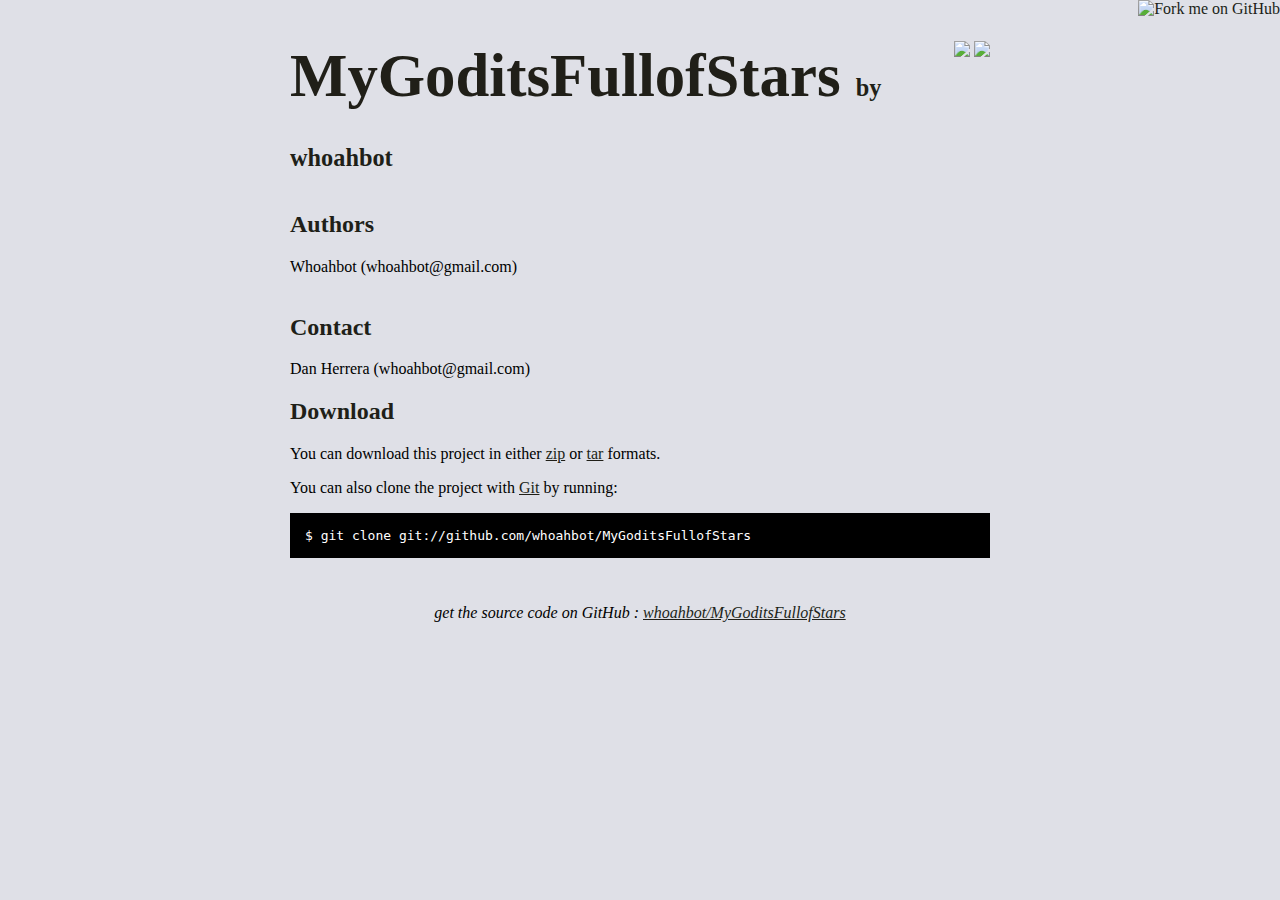
==== index.html @ fb3bf056 "github generated gh-pages branch" ====
<!DOCTYPE html PUBLIC "-//W3C//DTD XHTML 1.0 Strict//EN"
	"http://www.w3.org/TR/xhtml1/DTD/xhtml1-strict.dtd">

<html xmlns="http://www.w3.org/1999/xhtml" xml:lang="en" lang="en">
<head>
	<meta http-equiv="Content-Type" content="text/html; charset=utf-8"/>

	<title>whoahbot/MyGoditsFullofStars @ GitHub</title>
	
	<style type="text/css">
		body {
  		margin-top: 1.0em;
  		background-color: #dfe0e7;
		  font-family: "Helvetica,Arial,FreeSans";
  		color: #000000;
    }
    #container {
      margin: 0 auto;
      width: 700px;
    }
		h1 { font-size: 3.8em; color: #201f18; margin-bottom: 3px; }
		h1 .small { font-size: 0.4em; }
		h1 a { text-decoration: none }
		h2 { font-size: 1.5em; color: #201f18; }
    h3 { text-align: center; color: #201f18; }
    a { color: #201f18; }
    .description { font-size: 1.2em; margin-bottom: 30px; margin-top: 30px; font-style: italic;}
    .download { float: right; }
		pre { background: #000; color: #fff; padding: 15px;}
    hr { border: 0; width: 80%; border-bottom: 1px solid #aaa}
    .footer { text-align:center; padding-top:30px; font-style: italic; }
	</style>
	
</head>

<body>
  <a href="http://github.com/whoahbot/MyGoditsFullofStars"><img style="position: absolute; top: 0; right: 0; border: 0;" src="http://s3.amazonaws.com/github/ribbons/forkme_right_darkblue_121621.png" alt="Fork me on GitHub" /></a>

  <div id="container">

    <div class="download">
      <a href="http://github.com/whoahbot/MyGoditsFullofStars/zipball/master">
        <img border="0" width="90" src="http://github.com/images/modules/download/zip.png"></a>
      <a href="http://github.com/whoahbot/MyGoditsFullofStars/tarball/master">
        <img border="0" width="90" src="http://github.com/images/modules/download/tar.png"></a>
    </div>

    <h1><a href="http://github.com/whoahbot/MyGoditsFullofStars">MyGoditsFullofStars</a>
      <span class="small">by <a href="http://github.com/whoahbot">whoahbot</a></span></h1>

    <div class="description">
      
    </div>

    <h2>Authors</h2>
<p>Whoahbot (whoahbot@gmail.com)<br/><br/>      </p>
<h2>Contact</h2>
<p>Dan Herrera (whoahbot@gmail.com)<br/>      </p>


    <h2>Download</h2>
    <p>
      You can download this project in either
      <a href="http://github.com/whoahbot/MyGoditsFullofStars/zipball/master">zip</a> or
      <a href="http://github.com/whoahbot/MyGoditsFullofStars/tarball/master">tar</a> formats.
    </p>
    <p>You can also clone the project with <a href="http://git-scm.com">Git</a>
      by running:
      <pre>$ git clone git://github.com/whoahbot/MyGoditsFullofStars</pre>
    </p>

    <div class="footer">
      get the source code on GitHub : <a href="http://github.com/whoahbot/MyGoditsFullofStars">whoahbot/MyGoditsFullofStars</a>
    </div>

  </div>

  <script type="text/javascript">
var gaJsHost = (("https:" == document.location.protocol) ? "https://ssl." : "http://www.");
document.write(unescape("%3Cscript src='" + gaJsHost + "google-analytics.com/ga.js' type='text/javascript'%3E%3C/script%3E"));
</script>
<script type="text/javascript">
try {
var pageTracker = _gat._getTracker("UA-7782015-6");
pageTracker._trackPageview();
} catch(err) {}</script>
</body>
</html>
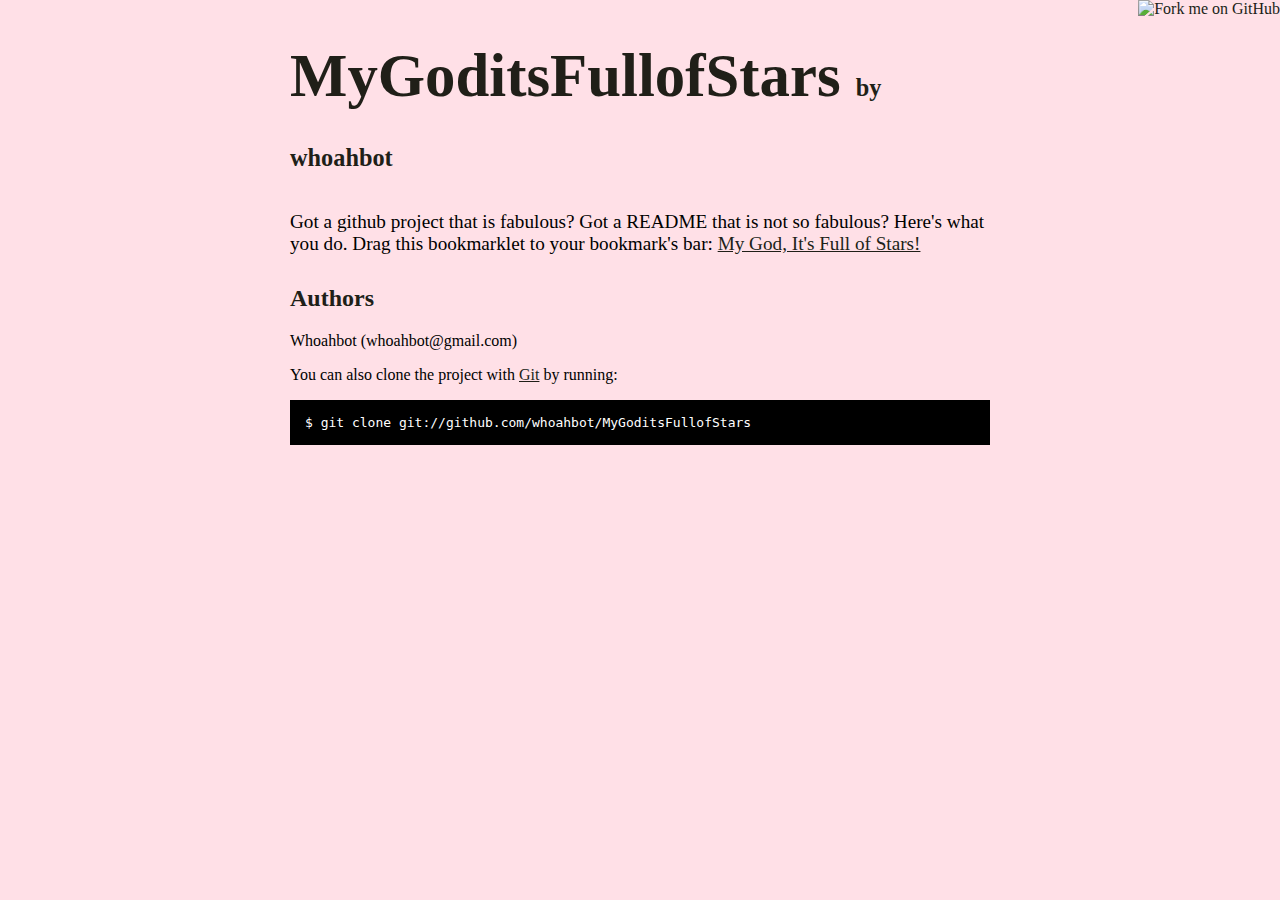
==== commit 7de4b813: "initial rev of the page" ====
--- a/index.html
+++ b/index.html
@@ -1,16 +1,12 @@
-<!DOCTYPE html PUBLIC "-//W3C//DTD XHTML 1.0 Strict//EN"
-	"http://www.w3.org/TR/xhtml1/DTD/xhtml1-strict.dtd">
-
-<html xmlns="http://www.w3.org/1999/xhtml" xml:lang="en" lang="en">
+<!DOCTYPE html>
+<html>
 <head>
-	<meta http-equiv="Content-Type" content="text/html; charset=utf-8"/>
-
-	<title>whoahbot/MyGoditsFullofStars @ GitHub</title>
+	<title>MyGoditsFullofStars</title>
 	
 	<style type="text/css">
 		body {
   		margin-top: 1.0em;
-  		background-color: #dfe0e7;
+  		background-color: #ffe0e7;
 		  font-family: "Helvetica,Arial,FreeSans";
   		color: #000000;
     }
@@ -24,7 +20,7 @@
 		h2 { font-size: 1.5em; color: #201f18; }
     h3 { text-align: center; color: #201f18; }
     a { color: #201f18; }
-    .description { font-size: 1.2em; margin-bottom: 30px; margin-top: 30px; font-style: italic;}
+    .description { font-size: 1.2em; margin-bottom: 30px; margin-top: 30px;}
     .download { float: right; }
 		pre { background: #000; color: #fff; padding: 15px;}
     hr { border: 0; width: 80%; border-bottom: 1px solid #aaa}
@@ -37,45 +33,25 @@
   <a href="http://github.com/whoahbot/MyGoditsFullofStars"><img style="position: absolute; top: 0; right: 0; border: 0;" src="http://s3.amazonaws.com/github/ribbons/forkme_right_darkblue_121621.png" alt="Fork me on GitHub" /></a>
 
   <div id="container">
-
-    <div class="download">
-      <a href="http://github.com/whoahbot/MyGoditsFullofStars/zipball/master">
-        <img border="0" width="90" src="http://github.com/images/modules/download/zip.png"></a>
-      <a href="http://github.com/whoahbot/MyGoditsFullofStars/tarball/master">
-        <img border="0" width="90" src="http://github.com/images/modules/download/tar.png"></a>
-    </div>
-
     <h1><a href="http://github.com/whoahbot/MyGoditsFullofStars">MyGoditsFullofStars</a>
       <span class="small">by <a href="http://github.com/whoahbot">whoahbot</a></span></h1>
 
     <div class="description">
-      
+      <p>
+        Got a github project that is fabulous?   Got a README that is not so fabulous?  Here's what you do.
+        Drag this bookmarklet to your bookmark's bar:
+        <a href="javascript:var%20s%20=%20document.createElement('script');s.type='text/javascript';document.body.appendChild(s);s.src='https://github.com/whoahbot/MyGoditsFullofStars/raw/master/js/myGodItsFullOfStars.min.js';void(0);" title="MyGodItsFullOfStars">My God, It's Full of Stars!</a>
+      </p>
     </div>
 
     <h2>Authors</h2>
-<p>Whoahbot (whoahbot@gmail.com)-<br/>-<br/>      </p>
-<h2>Contact</h2>
-<p>Dan Herrera (whoahbot@gmail.com)-<br/>      </p>
+    <p>Whoahbot (whoahbot@gmail.com)</p>
 
-
-    <h2>Download</h2>
-    <p>
-      You can download this project in either
-      <a href="http://github.com/whoahbot/MyGoditsFullofStars/zipball/master">zip</a> or
-      <a href="http://github.com/whoahbot/MyGoditsFullofStars/tarball/master">tar</a> formats.
     </p>
     <p>You can also clone the project with <a href="http://git-scm.com">Git</a>
       by running:
       <pre>$ git clone git://github.com/whoahbot/MyGoditsFullofStars</pre>
     </p>
-
-    <div class="footer">
-      get the source code on GitHub : <a href="http://github.com/whoahbot/MyGoditsFullofStars">whoahbot/MyGoditsFullofStars</a>
-    </div>
-
   </div>
 
   <script type="text/javascript">
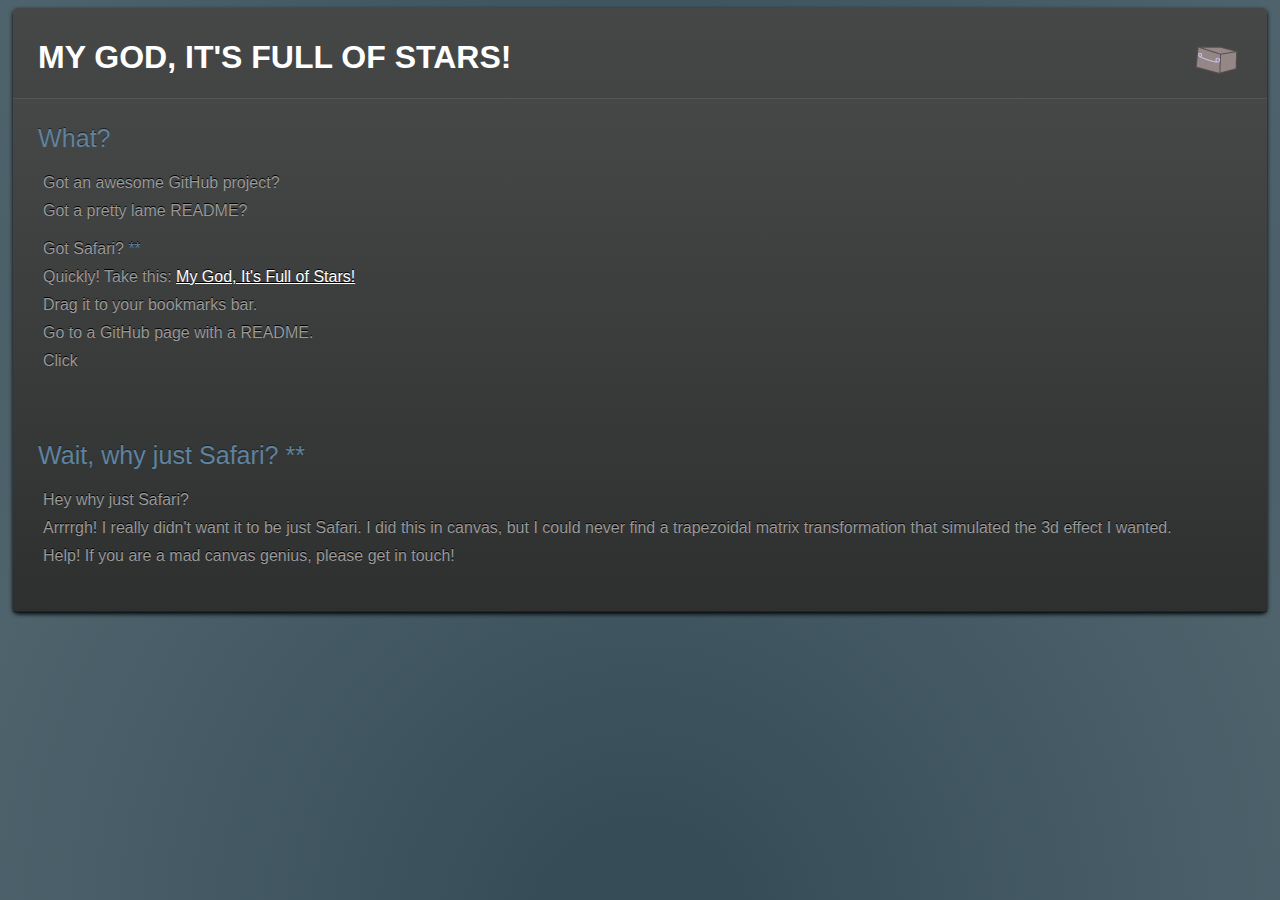
==== commit 86671dbb: "New styles for the page" ====
--- a/index.html
+++ b/index.html
@@ -1,67 +1,50 @@
 <!DOCTYPE html>
 <html>
-<head>
-	<title>MyGoditsFullofStars</title>
-	
-	<style type="text/css">
-		body {
-  		margin-top: 1.0em;
-  		background-color: #ffe0e7;
-		  font-family: "Helvetica,Arial,FreeSans";
-  		color: #000000;
-    }
-    #container {
-      margin: 0 auto;
-      width: 700px;
-    }
-		h1 { font-size: 3.8em; color: #201f18; margin-bottom: 3px; }
-		h1 .small { font-size: 0.4em; }
-		h1 a { text-decoration: none }
-		h2 { font-size: 1.5em; color: #201f18; }
-    h3 { text-align: center; color: #201f18; }
-    a { color: #201f18; }
-    .description { font-size: 1.2em; margin-bottom: 30px; margin-top: 30px;}
-    .download { float: right; }
-		pre { background: #000; color: #fff; padding: 15px;}
-    hr { border: 0; width: 80%; border-bottom: 1px solid #aaa}
-    .footer { text-align:center; padding-top:30px; font-style: italic; }
-	</style>
-	
-</head>
-
-<body>
-  <a href="http://github.com/whoahbot/MyGoditsFullofStars"><img style="position: absolute; top: 0; right: 0; border: 0;" src="http://s3.amazonaws.com/github/ribbons/forkme_right_darkblue_121621.png" alt="Fork me on GitHub" /></a>
-
-  <div id="container">
-    <h1><a href="http://github.com/whoahbot/MyGoditsFullofStars">MyGoditsFullofStars</a>
-      <span class="small">by <a href="http://github.com/whoahbot">whoahbot</a></span></h1>
-
-    <div class="description">
-      <p>
-        Got a github project that is fabulous?   Got a README that is not so fabulous?  Here's what you do.
-        Drag this bookmarklet to your bookmark's bar:
-        <a href="javascript:var%20s%20=%20document.createElement('script');s.type='text/javascript';document.body.appendChild(s);s.src='https://github.com/whoahbot/MyGoditsFullofStars/raw/master/js/myGodItsFullOfStars.min.js';void(0);" title="MyGodItsFullOfStars">My God, It's Full of Stars!</a>
-      </p>
+  <head>
+    <link href="stylesheets/stylez.css" media="screen" rel="stylesheet" type="text/css" />
+    <meta content='width=device-width, minimum-scale=1.0, maximum-scale=1.' name='viewport'>
+    <title>My God, it's Full of Stars!</title>
+  </head>
+  <body>
+    <div id='wrap'>
+      <div id='main'>
+        <div class='header'>
+          <div id='page_title'>
+            <h1>My God, it's Full of Stars!</h1>
+          </div>
+          <div id='icons'>
+            <a href='http://github.com/whoahbot/'><img src='images/whoahbot_icon.png'></a>
+          </div>
+          <div class='clear'></div>
+        </div>
+        <div class='item'>
+          <div class='contents'>
+            <span class='title'>What?</span> 
+            <p class='para'>
+              <ul>
+                <li>Got an awesome GitHub project?</li>
+                <li> Got a pretty lame README?<li>
+                <li>Got Safari? <span class='stars'>**</span></li>
+                <li>Quickly!  Take this: <a href="javascript:var%20s%20=%20document.createElement('script');s.type='text/javascript';document.body.appendChild(s);s.src='https://github.com/whoahbot/MyGoditsFullofStars/raw/master/js/myGodItsFullOfStars.min.js';void(0);" title="MyGodItsFullOfStars">My God, It's Full of Stars!</a></li>
+                <li>Drag it to your bookmarks bar.</li>
+                <li>Go to a GitHub page with a README.</li>
+                <li>Click</li>
+              </ul>
+            </p>
+          </div>
+          <div class='contents'>
+            <span class='title'>Wait, why just Safari? **</span> 
+              <p class='para'>
+                <ul>
+                  <li>Hey why just Safari?</li>
+                  <li>Arrrrgh!  I really didn't want it to be just Safari.  I did this in canvas, but I could never find a trapezoidal matrix transformation that simulated the 3d effect I wanted.</li>
+                  <li><span class='help'>Help!</span> If you are a mad canvas genius, please get in touch!</li>
+                </ul>
+              </p>
+            </div>
+          </div>
+        </div>
+      </div>
     </div>
-
-    <h2>Authors</h2>
-    <p>Whoahbot (whoahbot@gmail.com)</p>
-
-    </p>
-    <p>You can also clone the project with <a href="http://git-scm.com">Git</a>
-      by running:
-      <pre>$ git clone git://github.com/whoahbot/MyGoditsFullofStars</pre>
-    </p>
-  </div>
-
-  <script type="text/javascript">
-var gaJsHost = (("https:" == document.location.protocol) ? "https://ssl." : "http://www.");
-document.write(unescape("%3Cscript src='" + gaJsHost + "google-analytics.com/ga.js' type='text/javascript'%3E%3C/script%3E"));
-</script>
-<script type="text/javascript">
-try {
-var pageTracker = _gat._getTracker("UA-7782015-6");
-pageTracker._trackPageview();
-} catch(err) {}</script>
-</body>
+  </body>
 </html>
--- a/stylesheets/stylez.css
+++ b/stylesheets/stylez.css
@@ -0,0 +1,118 @@
+html {
+  font-family: Helvetica, Arial, sans-serif;
+  color: white;
+  background: -webkit-gradient(radial, center center, 100, center center, 5000, from(#364D58), to(#FFF));
+  margin: 0px;
+  padding: 0px;
+}
+
+#main {
+  background: -webkit-gradient(linear, left top, left bottom, from(#464848), to(#2E3030));
+  -webkit-background-origin: padding; -webkit-background-clip: content;
+  -webkit-box-shadow: black 0px 2px 4px;
+  -webkit-border-radius: 5px;
+}
+
+#content {
+  padding-bottom: 1px;
+}
+
+#wrap {
+  margin: 5px;
+}
+
+#page_title {
+  float: left;
+  margin-left: 25px;
+}
+
+#icons {
+  float: right;
+  margin-right: 25px;
+  margin-top: 25px;
+}
+
+#whoahbot {
+  float: right;
+}
+
+#bar {
+  background-color: rgba(140,172,176,0.5);
+  width: 100px;
+  -webkit-border-radius: 100px 40px;
+}
+
+#bar div.top {
+  background-color:rgba(140,172,176,0.7); position:relative;
+  width:100px; height:40px;
+  -webkit-border-radius: 100px 40px;
+}
+
+#bar div.bottom {
+  background-color:rgba(140,172,176,0.1); position:relative;
+  width:100px; height:40px;
+  -webkit-border-radius: 100px 40px; 
+  -webkit-border-radius: 100px/40px;
+  -webkit-box-shadow: 0 5px 30px hsla(0,0%,0%,.2);
+}
+
+.para {
+  margin-left: 35px;
+  margin-right: 35px;
+}
+
+h1 {
+  font-family: Arial, sans-serif;
+  text-transform: uppercase;
+  text-shadow: #222 0px 1 px 3px;
+}
+
+ul {
+  -webkit-padding-start: 0px;
+}
+
+li {
+  padding: 5px;
+  list-style-type: none;
+}
+
+.header {
+  padding-top: 10px;
+}
+
+a {
+  color: #FEFEFE
+}
+
+.title {
+  font-family: Arial, sans-serif;
+  font-size: 157%;
+  text-shadow: #222 0px -1px 0px;
+  color: #5F839E;
+}
+
+.item {
+  border-top: 1px solid #555;
+  background: -webkit-gradient(linear, left top, left bottom, from(#464848), to(#2E3030));
+  border-bottom: 1px solid #222;
+}
+
+.stars {
+  color: #5F839E;
+}
+
+.intro {
+  color: #5F839E;
+  text-shadow: #222 0px -1px 0px;
+}
+
+.contents {
+  padding: 25px;
+  color: #999;
+  text-shadow: black 0px -1px 0px;
+}
+
+.clear {
+  clear: both;
+}
+
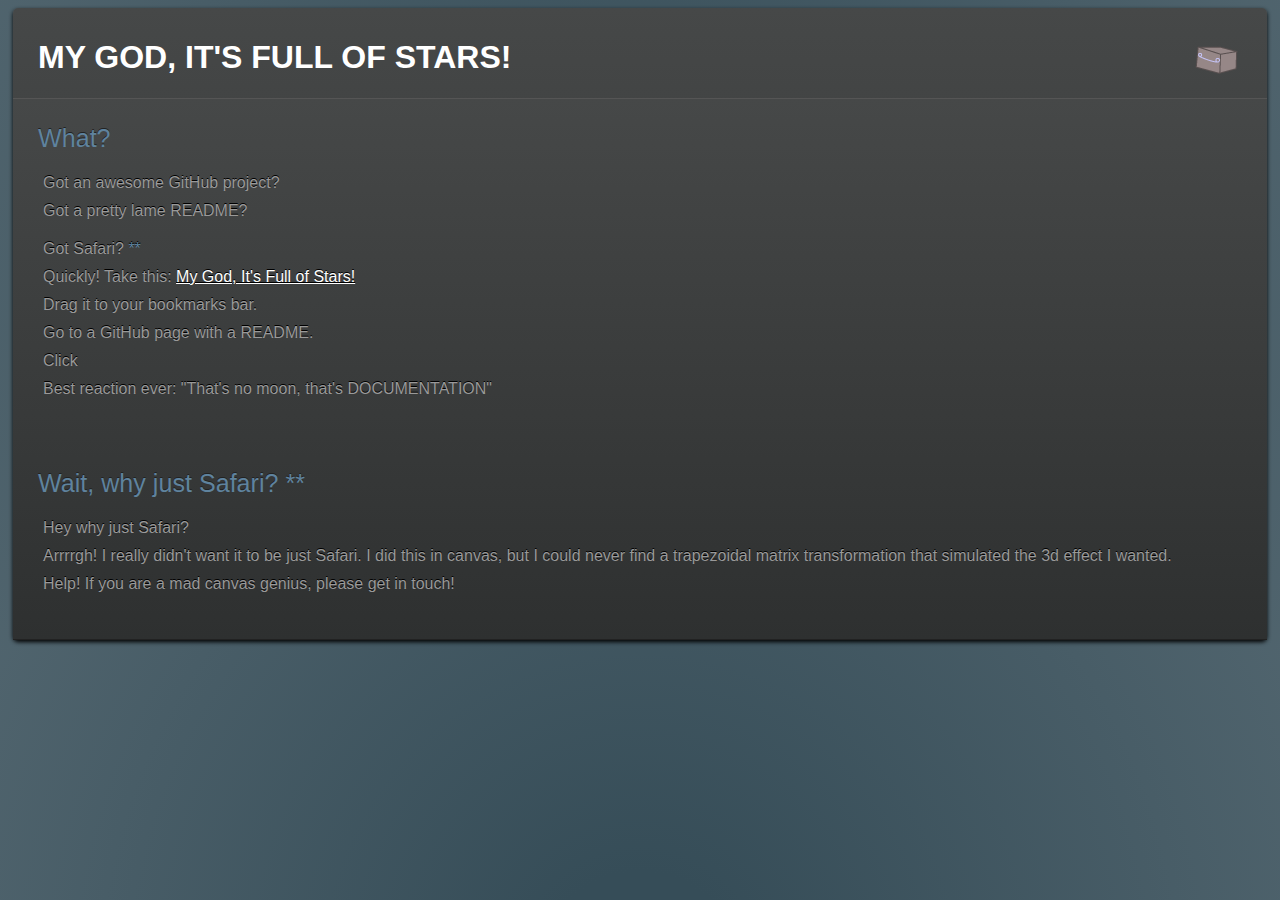
==== commit 5c289e5e: "That's no moon...." ====
--- a/index.html
+++ b/index.html
@@ -29,6 +29,7 @@
                 <li>Drag it to your bookmarks bar.</li>
                 <li>Go to a GitHub page with a README.</li>
                 <li>Click</li>
+                <li>Best reaction ever: "That's no moon, that's DOCUMENTATION"</li>
               </ul>
             </p>
           </div>
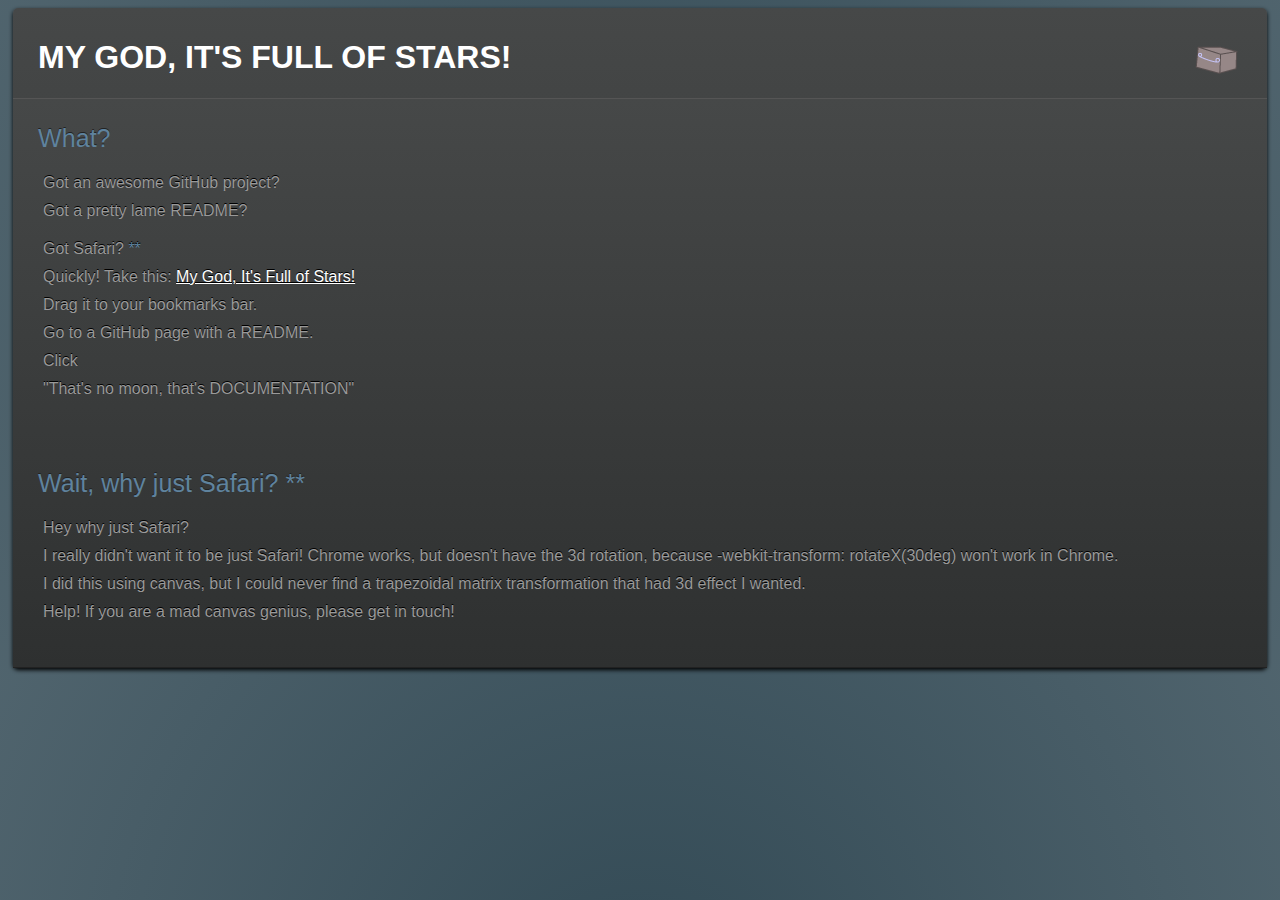
==== commit f81f7dae: "Fixing styles for the github pages" ====
--- a/index.html
+++ b/index.html
@@ -13,7 +13,7 @@
             <h1>My God, it's Full of Stars!</h1>
           </div>
           <div id='icons'>
-            <a href='http://github.com/whoahbot/'><img src='images/whoahbot_icon.png'></a>
+            <a href='http://github.com/whoahbot/'><img src='images/whoahbot_icon.png' border=0></a>
           </div>
           <div class='clear'></div>
         </div>
@@ -29,7 +29,7 @@
                 <li>Drag it to your bookmarks bar.</li>
                 <li>Go to a GitHub page with a README.</li>
                 <li>Click</li>
-                <li>Best reaction ever: "That's no moon, that's DOCUMENTATION"</li>
+                <li>"That's no moon, that's DOCUMENTATION"</li>
               </ul>
             </p>
           </div>
@@ -38,7 +38,8 @@
               <p class='para'>
                 <ul>
                   <li>Hey why just Safari?</li>
-                  <li>Arrrrgh!  I really didn't want it to be just Safari.  I did this in canvas, but I could never find a trapezoidal matrix transformation that simulated the 3d effect I wanted.</li>
+                  <li>I really didn't want it to be just Safari! Chrome works, but doesn't have the 3d rotation, because -webkit-transform: rotateX(30deg) won't work in Chrome.</li>
+                  <li>I did this using canvas, but I could never find a trapezoidal matrix transformation that had 3d effect I wanted.</li>
                   <li><span class='help'>Help!</span> If you are a mad canvas genius, please get in touch!</li>
                 </ul>
               </p>
--- a/stylesheets/stylez.css
+++ b/stylesheets/stylez.css
@@ -1,12 +1,14 @@
 html {
   font-family: Helvetica, Arial, sans-serif;
   color: white;
+  background: -moz-radial-gradient(center, #FFF 5%, #364D58 85%);
   background: -webkit-gradient(radial, center center, 100, center center, 5000, from(#364D58), to(#FFF));
   margin: 0px;
   padding: 0px;
 }
 
 #main {
+  background: -moz-linear-gradient(top, #464848, #2E3030);
   background: -webkit-gradient(linear, left top, left bottom, from(#464848), to(#2E3030));
   -webkit-background-origin: padding; -webkit-background-clip: content;
   -webkit-box-shadow: black 0px 2px 4px;
@@ -93,6 +95,7 @@
 
 .item {
   border-top: 1px solid #555;
+  background: -moz-linear-gradient(top, #464848, #2E3030);
   background: -webkit-gradient(linear, left top, left bottom, from(#464848), to(#2E3030));
   border-bottom: 1px solid #222;
 }
